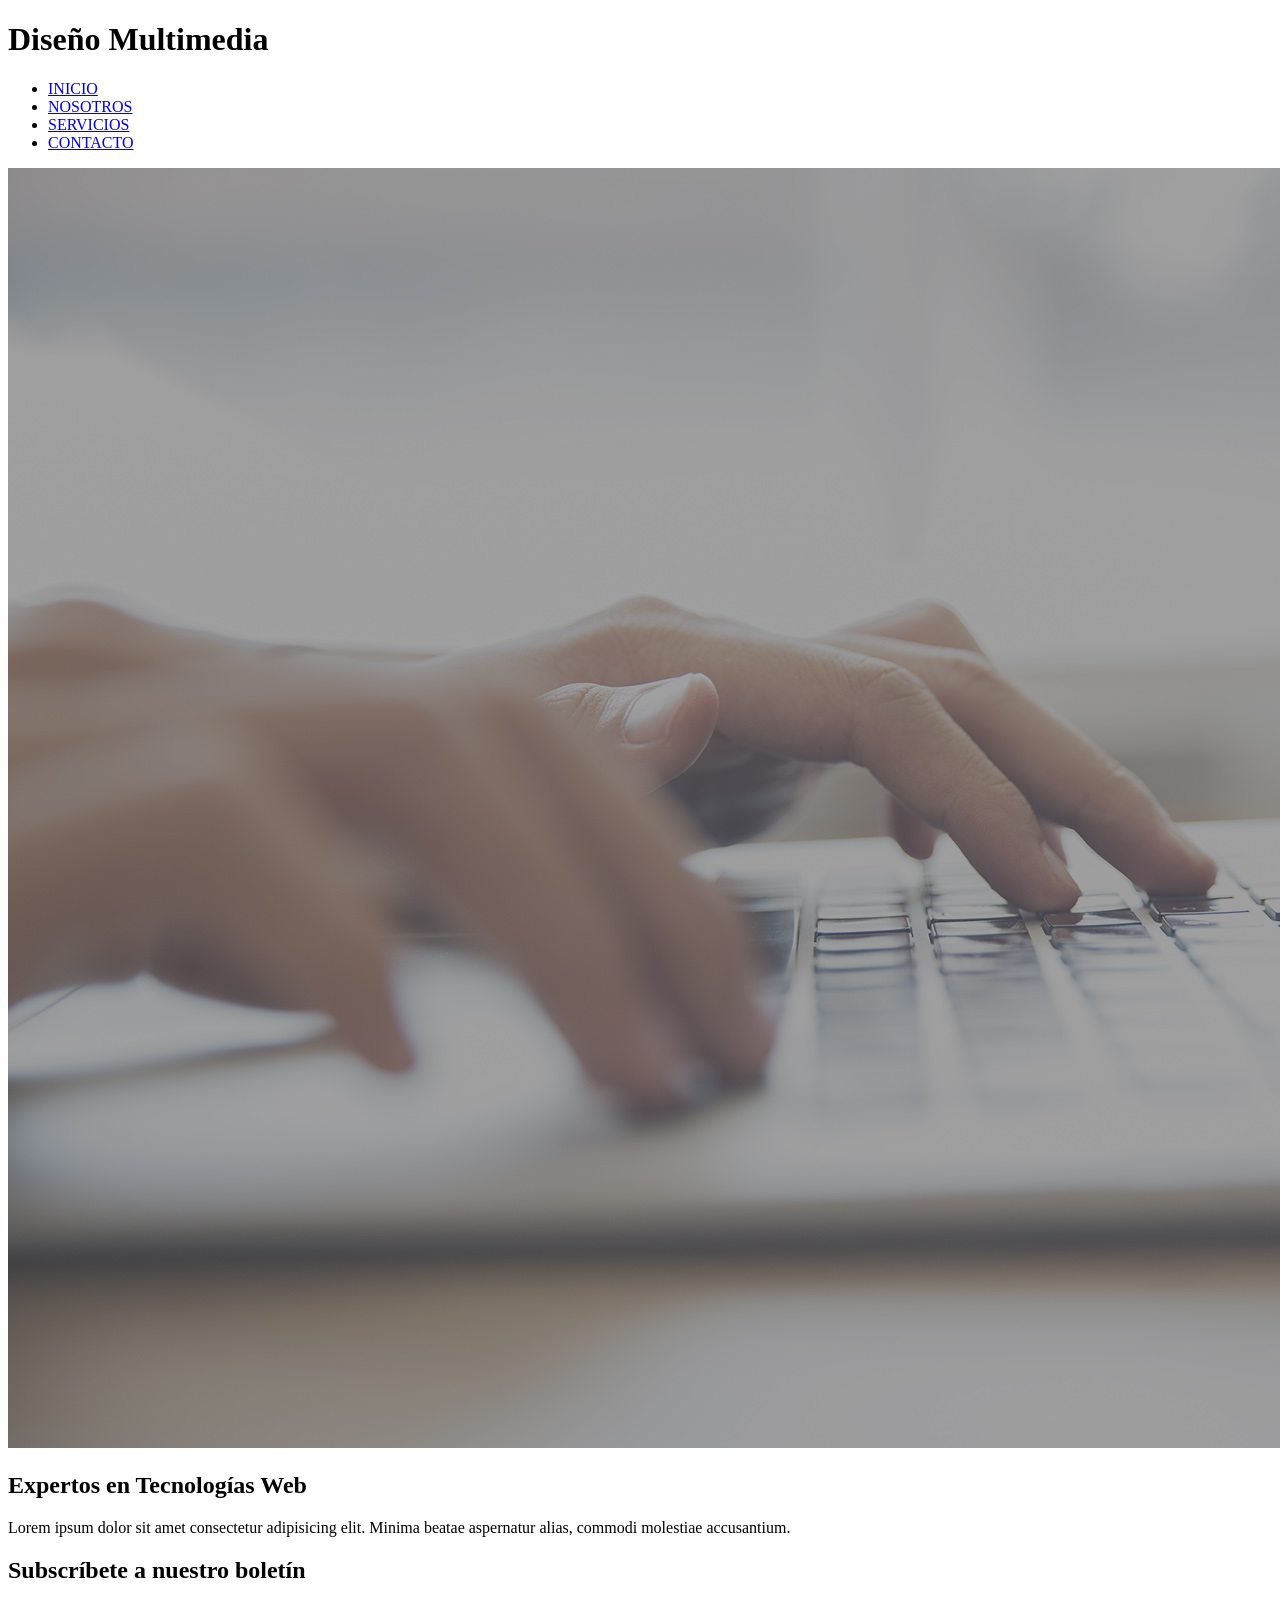
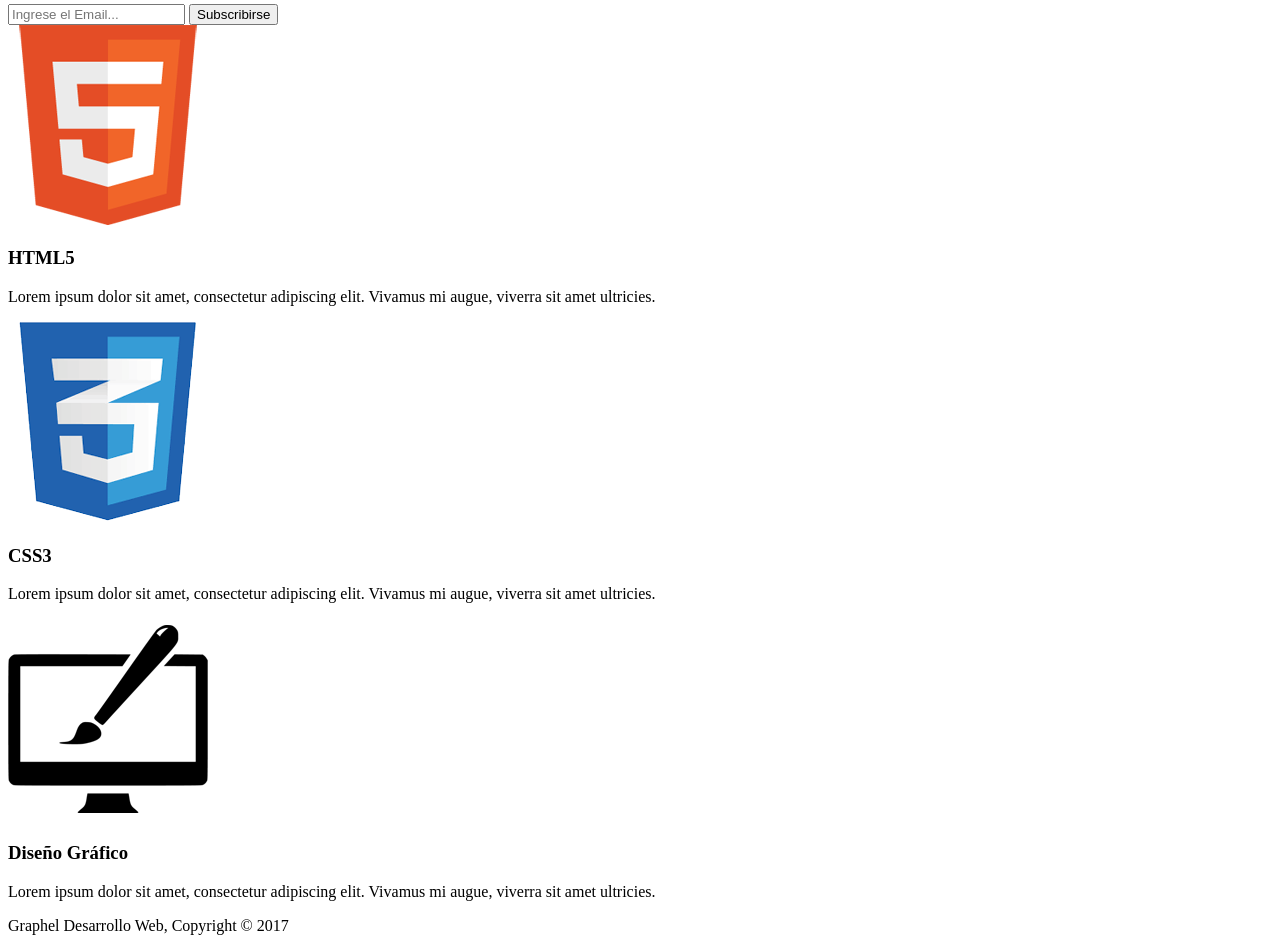
==== index.html @ 00b79c46 "JS-Primer commit, creacion del html" ====
<!DOCTYPE html>
<html lang="es">
<head>
    <meta charset="UTF-8">
    <meta name="viewport" content="width=device-width, initial-scale=1.0">
    <title>Diseño Multimedia</title>
    <link rel="stylesheet" href="styles/styles.css">
</head>
<body>
<header>
    <div class="contenedor">
        <h1>Diseño <span>Multimedia</span></h1>
        <nav>
            <ul>
                <li><a href="index.html" class="activo">INICIO</a></li>
                <li><a href="pages/nosotros.html">NOSOTROS</a></li>
                <li><a href="pages/servicios.html">SERVICIOS</a></li>
                <li><a href="pages/contacto.html">CONTACTO</a></li>
            </ul>
        </nav>
    </div>
</header>
<section class="inicio">
    <img src="assets/images/cabecera.jpg" alt="Fondo">
    <div class="contenedor">
        <h2>Expertos en Tecnologías Web</h2>
        <p>Lorem ipsum dolor sit amet consectetur adipisicing elit. Minima beatae aspernatur alias, commodi molestiae accusantium.</p>
    </div>
</section>
<section class="boletin">
    <div class="contenedor">
        <h2>Subscríbete a nuestro boletín</h2>
        <form>
            <input type="email" placeholder="Ingrese el Email...">
            <button class="boton" type="submit">Subscribirse</button>
        </form>
    </div>
</section>
<section class="contenedor caracteristicas">
    <div class="caracteristica">
        <img src="assets/images/logo_html.png" alt="html">
        <h3>HTML5</h3>
        <p>Lorem ipsum dolor sit amet, consectetur adipiscing elit. Vivamus mi augue, viverra sit amet ultricies.</p>
    </div>
    <div class="caracteristica">
        <img src="assets/images/logo_css.png" alt="css">
        <h3>CSS3</h3>
        <p>Lorem ipsum dolor sit amet, consectetur adipiscing elit. Vivamus mi augue, viverra sit amet ultricies.</p>
    </div>
    <div class="caracteristica">
        <img src="assets/images/logo_brush.png" alt="diseño">
        <h3>Diseño Gráfico</h3>
        <p>Lorem ipsum dolor sit amet, consectetur adipiscing elit. Vivamus mi augue, viverra sit amet ultricies.</p>
    </div>
</section>
<footer>
    <p>Graphel Desarrollo Web, Copyright © 2017</p>
</footer>
</body>
</html>
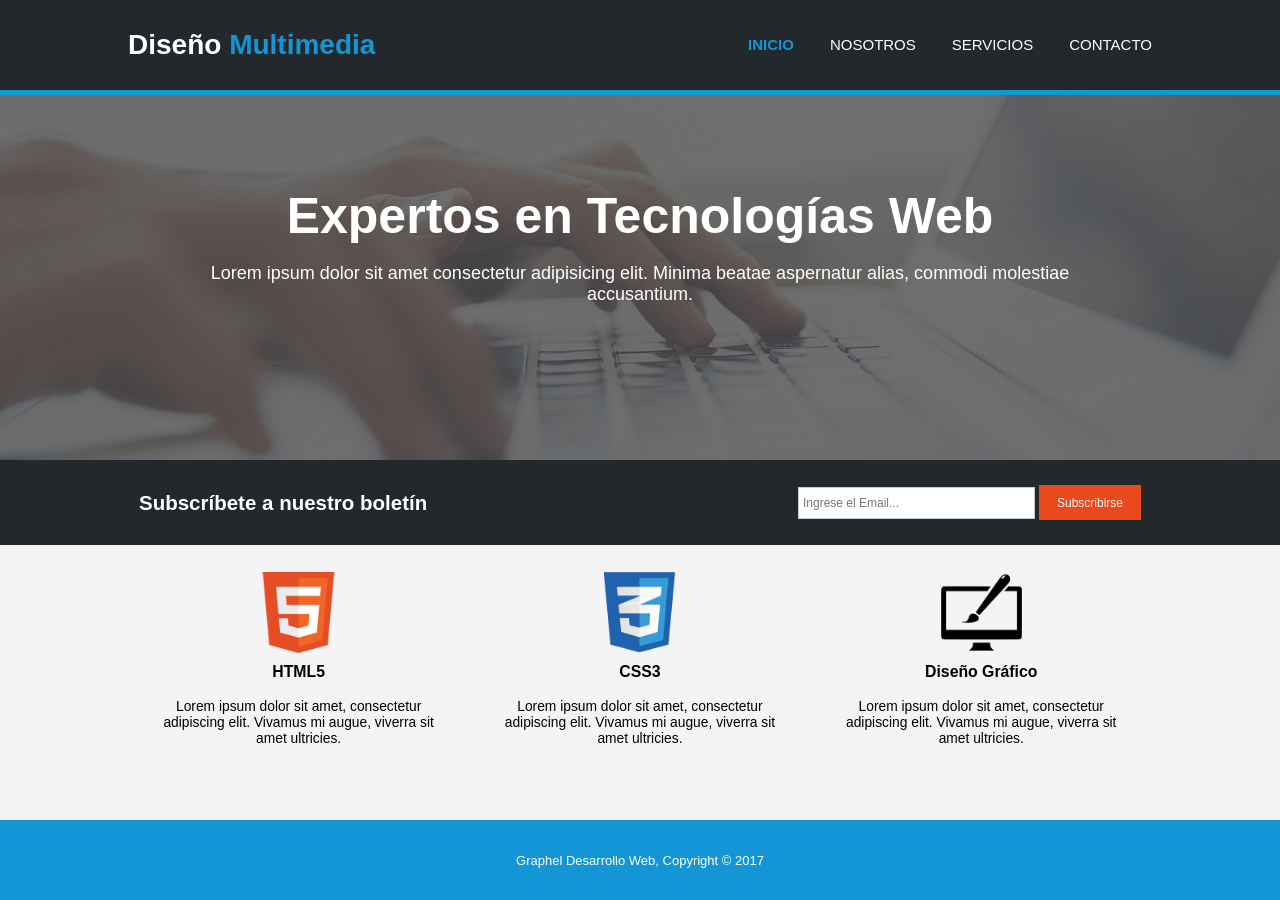
==== commit f07f26a7: "JS- tercer comit, eliminancion de reglas no vistas y terminacion del css" ====
--- a/index.html
+++ b/index.html
@@ -3,7 +3,7 @@
 <head>
     <meta charset="UTF-8">
     <meta name="viewport" content="width=device-width, initial-scale=1.0">
-    <title>Diseño Multimedia</title>
+    <title>Proyecto Graphel</title>
     <link rel="stylesheet" href="styles/styles.css">
 </head>
 <body>
--- a/styles/styles.css
+++ b/styles/styles.css
@@ -0,0 +1,283 @@
+* {
+    margin: 0;
+    padding: 0;
+    box-sizing: border-box;
+}
+body {
+    font-family: Arial, sans-serif;
+    font-size: 14px;
+    background: #f4f4f4;
+    min-height: 100vh;
+    display: flex;
+    flex-direction: column;
+}
+a {
+    text-decoration: none;
+}
+ul {
+    list-style: none;
+}
+img {
+    max-width: 100%;
+}
+.contenedor {
+    width: 80%;
+    margin: 0 auto;
+}
+header .contenedor {
+    display: flex;
+    justify-content: space-between;
+}
+header, main > nav {
+    background: #23282d;
+    border-bottom: 5px solid #1496d6;
+    height: 95px;
+}
+header h1 {
+    color: white;
+    font-size: 28px;
+    line-height: 90px;
+}
+header h1 span {
+    color: #1496d6;
+}
+nav ul {
+    display: flex;
+}
+nav li {
+    margin-left: 36px;
+    line-height: 90px;
+}
+nav a {
+    color: white;
+    font-size: 15px;
+}
+nav a:hover, nav a.activo {
+    color: #1496d6;
+}
+nav a.activo {
+    font-weight: bold;
+}
+main {
+    display: flex;
+    flex-wrap: wrap;
+}
+main > * {
+    width: 100%;
+}
+main > header {
+    width: 50%;
+    padding-left: 10%;
+}
+main > nav {
+    width: 50%;
+    padding-right: 10%;
+    display: flex;
+    justify-content: flex-end;
+}
+.boletin, #boletin {
+    background: #23282d;
+    height: 85px;
+    display: flex;
+    align-items: center;
+}
+#boletin {
+    padding: 0 10%;
+}
+.boletin .contenedor {
+    display: flex;
+    justify-content: space-between;
+    align-items: center;
+}
+.boletin h2, #boletin h2 {
+    color: white;
+    font-size: 20.5px;
+    line-height: 83px;
+    padding-left: 11px;
+}
+#boletin h2 {
+    margin-right: auto;
+}
+.boletin form {
+    display: flex;
+    align-items: center;
+    margin-right: 11px;
+}
+.boletin input, #boletin input {
+    width: 237px;
+    height: 32px;
+    border: 1px solid #ccc;
+    padding: 0 4px;
+    font-size: 12px;
+}
+.boletin button, #boletin button {
+    background: #e8491d;
+    color: white;
+    border: none;
+    height: 35px;
+    min-width: 97px;
+    padding: 0 18px;
+    font-size: 12px;
+    margin-left: 4px;
+}
+#boletin button {
+    margin-right: 11px;
+}
+.inicio {
+    height: 365px;
+    background: #3c3c3c;
+    color: white;
+    text-align: center;
+    display: flex;
+    flex-direction: column;
+}
+.inicio > img {
+    width: 100%;
+    object-fit: cover;
+    opacity: 0.5;
+    height: 365px;
+    flex-shrink: 0;
+}
+.inicio .contenedor {
+    margin-top: -273px;
+    z-index: 1;
+}
+.inicio h2 {
+    font-size: 50px;
+    margin-bottom: 18px;
+}
+.inicio p {
+    font-size: 18px;
+    width: 92%;
+    margin: 0 auto;
+}
+.caracteristicas {
+    padding: 27px 0 37px;
+    text-align: center;
+    display: flex;
+}
+.caracteristicas .contenedor {
+    display: flex;
+}
+.caracteristica {
+    width: 33.33%;
+    padding: 0 20px;
+}
+.caracteristica img {
+    display: block;
+    height: 81px;
+    margin: 0 auto 10px;
+}
+.caracteristica h3 {
+    font-size: 15.8px;
+    margin-bottom: 18px;
+}
+.caracteristica p {
+    font-size: 13.8px;
+    line-height: 16px;
+}
+#contenido {
+    width: 80%;
+    margin: 0 auto;
+    padding: 16px 0 18px;
+    flex: 1;
+    min-height: calc(100vh - 260px);
+    display: flex;
+    justify-content: space-between;
+    align-items: flex-start;
+}
+#contenido > section {
+    width: 65%;
+}
+#contenido h2 {
+    font-size: 16px;
+    margin-bottom: 17px;
+}
+#contenido p {
+    font-size: 13.7px;
+    line-height: 15.5px;
+    margin-bottom: 10px;
+}
+#contenido #texto {
+    background: #37424b;
+    color: white;
+    padding: 14px;
+    margin-bottom: 9px;
+}
+#contenido > section > img {
+    display: block;
+    width: 100%;
+    height: 165px;
+    object-fit: cover;
+}
+.servicio {
+    background: #e6e6e6;
+    border: 1px solid #ccc;
+    height: 162px;
+    padding: 36px 19px 22px;
+    margin-bottom: 5px;
+}
+.servicio h3 {
+    font-size: 16px;
+    margin-bottom: 17px;
+}
+label {
+    display: block;
+    font-size: 13.5px;
+    line-height: 15px;
+}
+#contenido input, #contenido textarea, #contenido button {
+    display: block;
+    width: 100%;
+    height: 35.5px;
+    border: 1px solid #777;
+    padding: 0 3px;
+    font-family: Arial, sans-serif;
+    font-size: 12px;
+    margin-bottom: 5px;
+}
+#contenido textarea {
+    height: 115px;
+    margin-bottom: 7px;
+}
+#contenido button {
+    width: 99.2%;
+    height: 32px;
+    background: #e8491d;
+    color: white;
+    margin-bottom: 0;
+}
+#contenido > #lateral {
+    width: 30%;
+}
+#lateral h3, #lateral p {
+    background: #37424b;
+    color: white;
+}
+#lateral h3 {
+    font-size: 16px;
+    padding: 30px 14px 17px;
+}
+#contenido #lateral p {
+    margin: 0;
+    padding: 0 14px 28px;
+}
+#contenido > #lateral > img {
+    display: block;
+    width: 100%;
+    height: auto;
+    margin-top: 8px;
+}
+footer {
+    background: #1496d6;
+    color: white;
+    text-align: center;
+    height: 80px;
+    font-size: 13px;
+    margin-top: auto;
+    width: 100%;
+    flex-shrink: 0;
+    display: flex;
+    justify-content: center;
+    align-items: center;
+}
